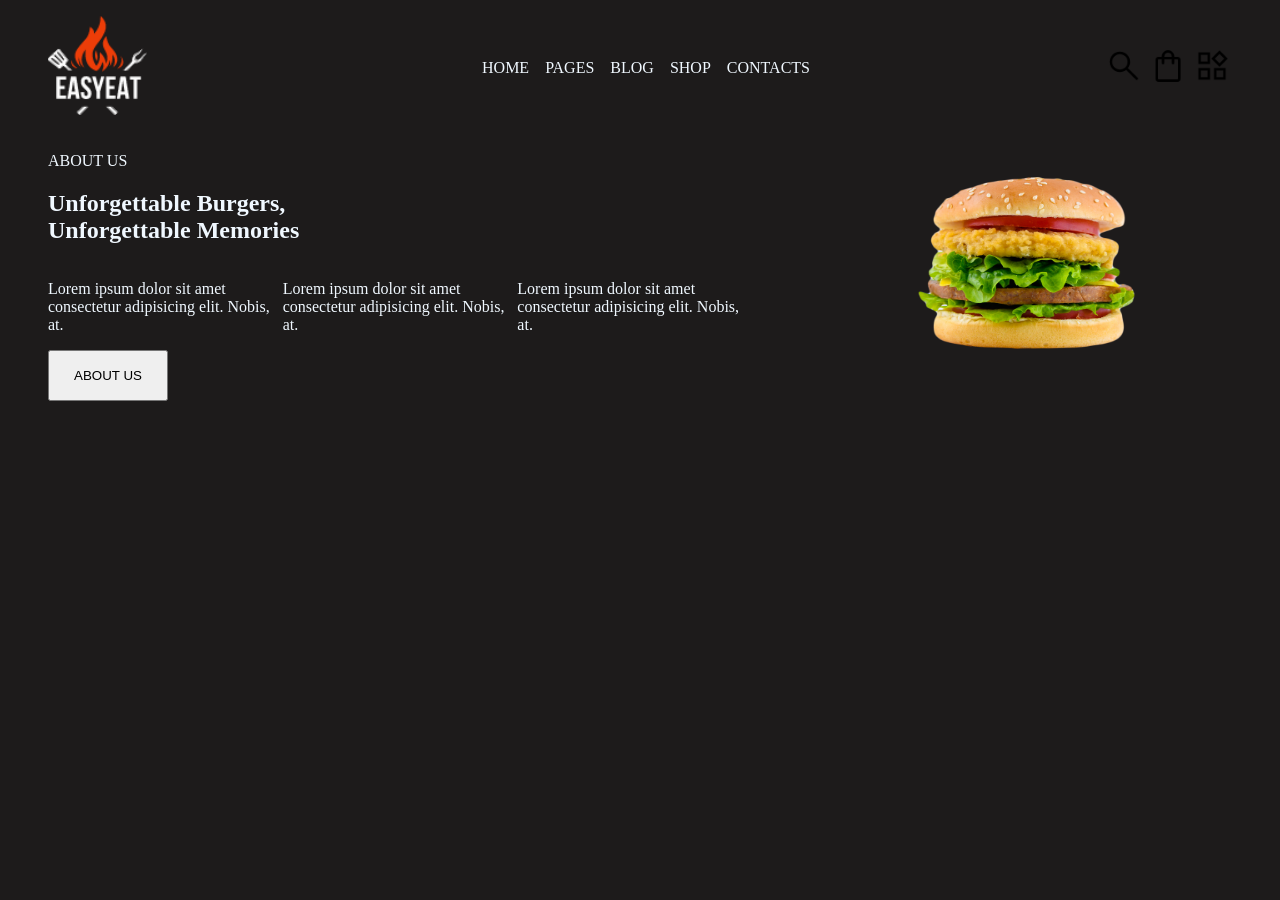
==== index.html @ 441dbc9b "first commit" ====
<!DOCTYPE html>
<html lang="en">
<head>
    <meta charset="UTF-8">
    <meta http-equiv="X-UA-Compatible" content="IE=edge">
    <meta name="viewport" content="width=device-width, initial-scale=1.0">
    <title>FOOD WEBSITE</title>
    <link rel="stylesheet" href="./style.css">
</head>
<body style="background-color: #1d1b1b; ">
    <header style="margin-inline: 2.5rem; margin-top: 1rem;">
        <nav style="display: flex; justify-content: space-between; align-items: center;">
            <div>
                <img src="./Images/logo-inverse.png" alt="MAIN LOGO" width="100" height="100">
            </div>
            <div>
                <ul style="display: flex; justify-content: space-between; align-items: center; gap: 1rem; list-style: none;">
                    <li>HOME</li>
                    <li>PAGES</li>
                    <li>BLOG</li>
                    <li>SHOP</li>
                    <li>CONTACTS</li>
                </ul>
            </div>
            <div>
                <img src="./Images/search_24dp_000000_FILL0_wght300_GRAD0_opsz24.png" alt="" width="40" height="40">
                <img src="./Images/shopping_bag_24dp_000000_FILL0_wght300_GRAD0_opsz24.png" alt="" width="40" height="40">
                <img src="./Images/widgets_24dp_000000_FILL0_wght300_GRAD0_opsz24.png" alt="" width="40" height="40">
            </div>
        </nav>
    </header>

    <main>
        <section style="margin-inline: 2.5rem; margin-top: 1rem;">
            <div style="display: flex; justify-content: space-between; align-items: center; color: aliceblue; gap:5rem;">
                <div>
                    <p>ABOUT US</p>
                    <h1>Unforgettable Burgers, <br> Unforgettable Memories</h1>
                    <div style="display: flex; justify-content: space-between; align-items: center;">
                        <p>Lorem ipsum dolor sit amet <br> consectetur adipisicing elit. Nobis, at.</p>
                        <p>Lorem ipsum dolor sit amet <br> consectetur adipisicing elit. Nobis, at.</p>
                        <p>Lorem ipsum dolor sit amet <br> consectetur adipisicing elit. Nobis, at.</p>
                    </div>
                    <a href="https://easyeat.ancorathemes.com/#"><button style="padding-inline: 1.5rem; padding-block: 1rem;"> ABOUT US</button></a>

                </div>
                <div>
                    <img src="./Images/BURGER.png" alt="" width="400" height="200">
                </div>
            </div>
        </section>
    </main>
</body>
</html>
---- style.css ----
ul li {
    color: aliceblue;
}
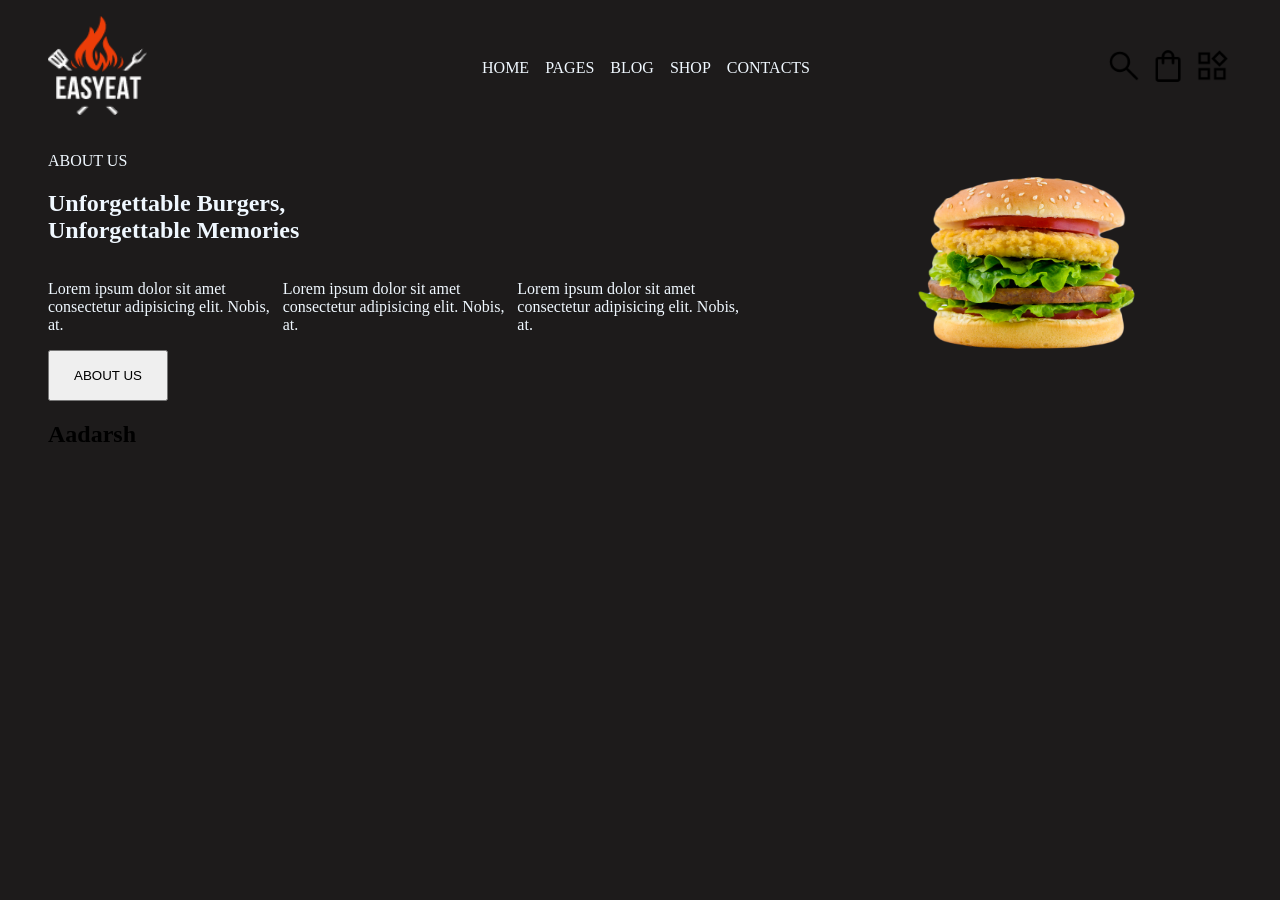
==== commit 38b737d7: "second commit" ====
--- a/index.html
+++ b/index.html
@@ -48,6 +48,8 @@
                     <img src="./Images/BURGER.png" alt="" width="400" height="200">
                 </div>
             </div>
+
+             <h1>Aadarsh</h1>
         </section>
     </main>
 </body>
